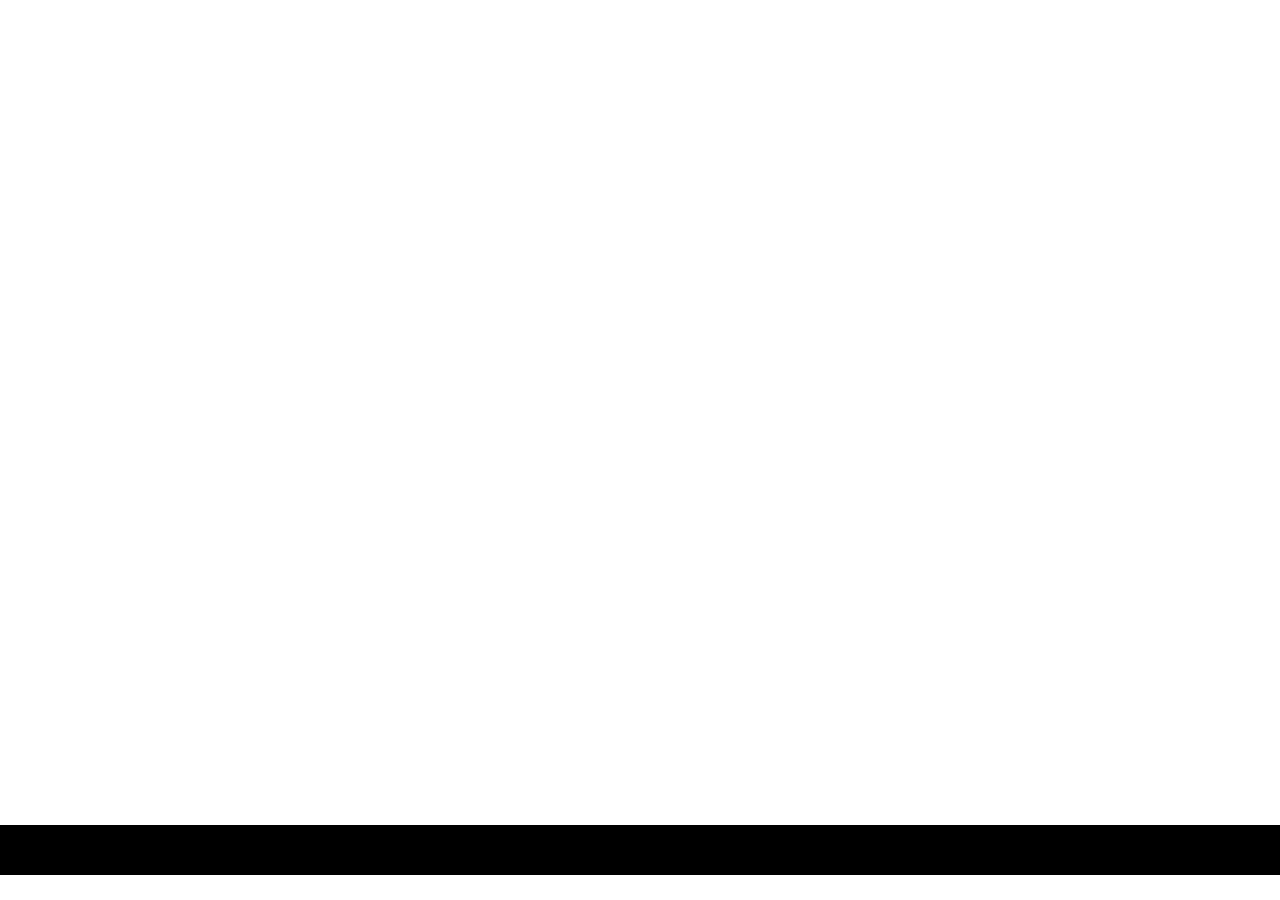
==== index.html @ b3e6157f "Initial commit" ====
<!DOCTYPE html>
<html lang="en">
<head>
  <meta charset="UTF-8">
  <meta name="viewport" content="width=device-width, initial-scale=1.0">
  <meta http-equiv="X-UA-Compatible" content="ie=edge">
  <title>MatterJS</title>

  <link rel="stylesheet" href="css/vendor/normalize.css">
  <link rel="stylesheet" href="css/global.css">
</head>
<body>
  <script src="js/vendor/p5.min.js"></script>
  <script src="js/vendor/matter.min.js"></script>
  <script src="js/sketch.js"></script>
  <script src="js/Box.js"></script>
</body>
</html>
---- css/global.css ----
/* apply a natural box layout model to all elements, but allowing components to change */
html {
  box-sizing: border-box;
}

*,
*:before,
*:after {
  box-sizing: inherit;
}

body {

}

canvas {
  display: block;
}
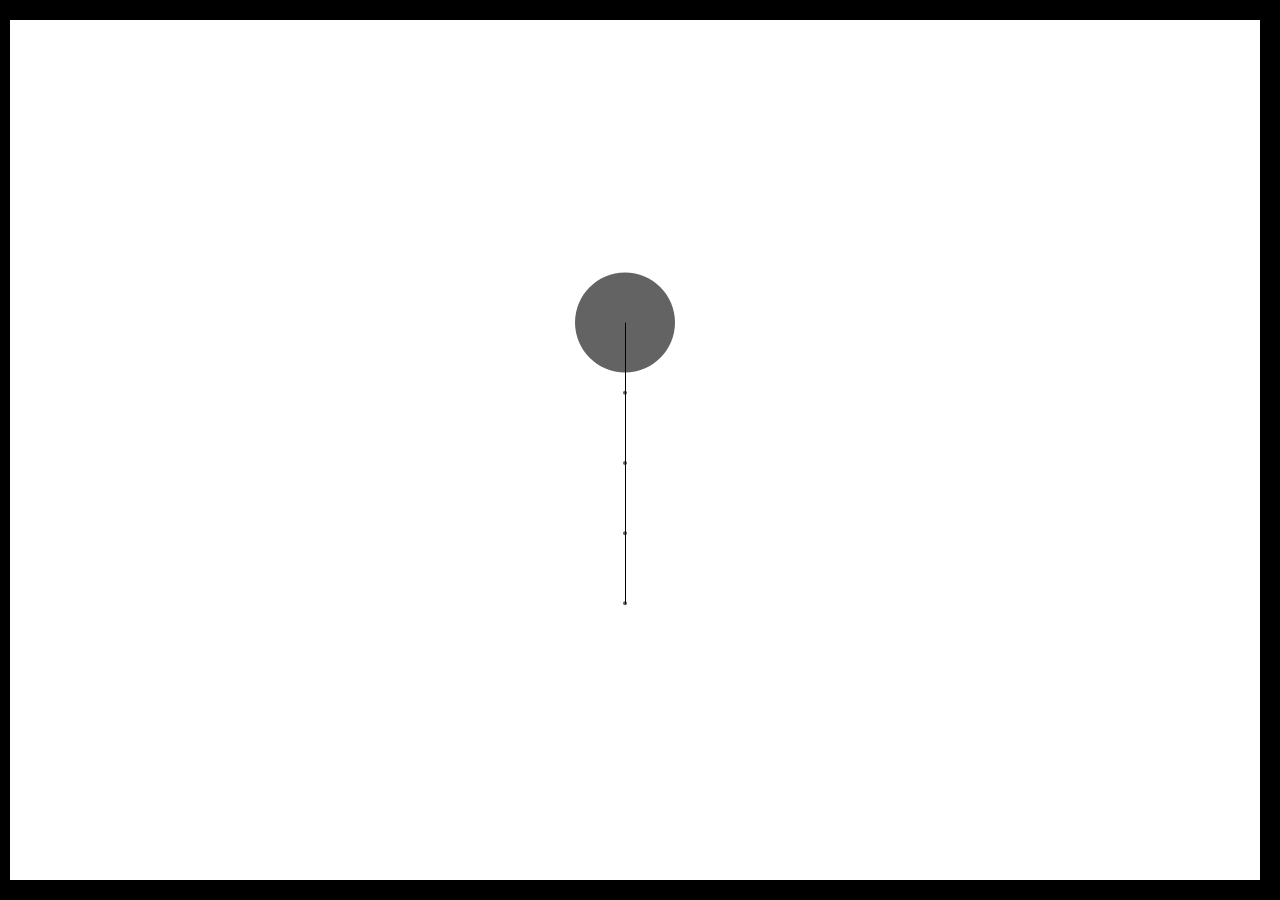
==== commit ae1b1fc5: "Balloon" ====
--- a/index.html
+++ b/index.html
@@ -14,5 +14,7 @@
   <script src="js/vendor/matter.min.js"></script>
   <script src="js/sketch.js"></script>
   <script src="js/Box.js"></script>
+  <script src="js/Circle.js"></script>
+  <script src="js/Boundary.js"></script>
 </body>
 </html>
